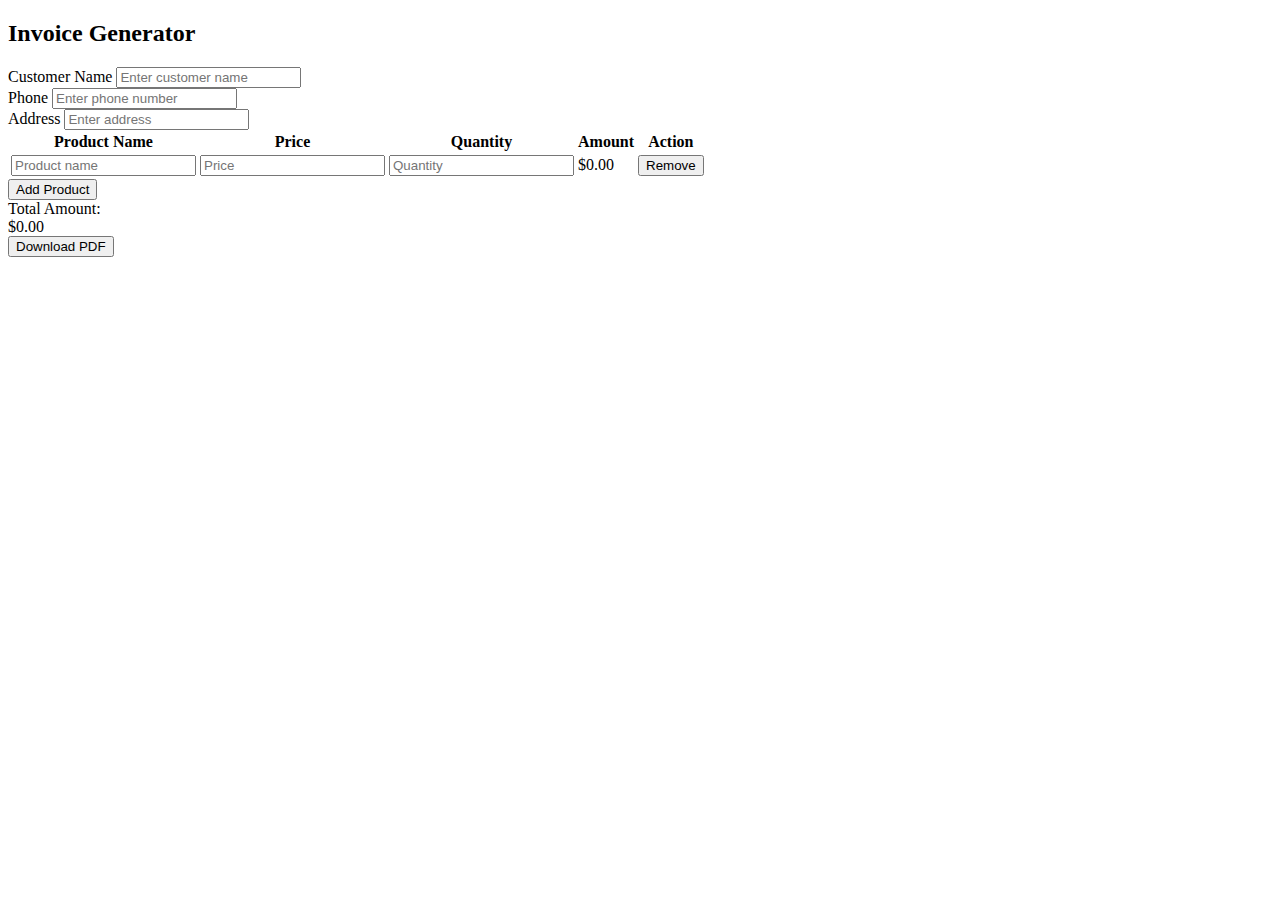
==== billing_system/src/main/resources/templates/index.html @ ca04a3f0 "added ui to thymeleaf" ====
<!DOCTYPE html>
<html xmlns:th="http://www.thymeleaf.org">
<head>
    <meta charset="UTF-8">
    <meta name="viewport" content="width=device-width, initial-scale=1.0">
    <title>Invoice Generator</title>
    <link rel="stylesheet" th:href="@{/styles.css}">
</head>
<body>
    <div class="card">
        <div class="card-header">
            <h2>Invoice Generator</h2>
        </div>
        <div class="card-content">
            <div class="input-group">
                <label for="customerName">Customer Name</label>
                <input id="customerName" type="text" placeholder="Enter customer name">
            </div>
            <div class="input-group">
                <label for="customerPhone">Phone</label>
                <input id="customerPhone" type="tel" placeholder="Enter phone number">
            </div>
            <div class="input-group">
                <label for="customerAddress">Address</label>
                <input id="customerAddress" type="text" placeholder="Enter address">
            </div>

            <table id="productTable">
                <thead>
                    <tr>
                        <th>Product Name</th>
                        <th>Price</th>
                        <th>Quantity</th>
                        <th>Amount</th>
                        <th>Action</th>
                    </tr>
                </thead>
                <tbody id="productBody">
                    <tr>
                        <td><input type="text" placeholder="Product name"></td>
                        <td><input type="number" placeholder="Price" oninput="updateAmount(this)"></td>
                        <td><input type="number" placeholder="Quantity" oninput="updateAmount(this)"></td>
                        <td class="amount">$0.00</td>
                        <td><button class="remove-btn" onclick="removeProduct(this)">Remove</button></td>
                    </tr>
                </tbody>
            </table>
            <button id="addProduct" onclick="addProduct()">Add Product</button>
        </div>
        <div class="card-footer">
            <div>Total Amount:</div>
            <div id="totalAmount">$0.00</div>
        </div>

        <div class="card-footer"></div>
            <button>Download PDF</button>
        </div>
    </div>

    <script src="script.js"></script>
</body>
</html>
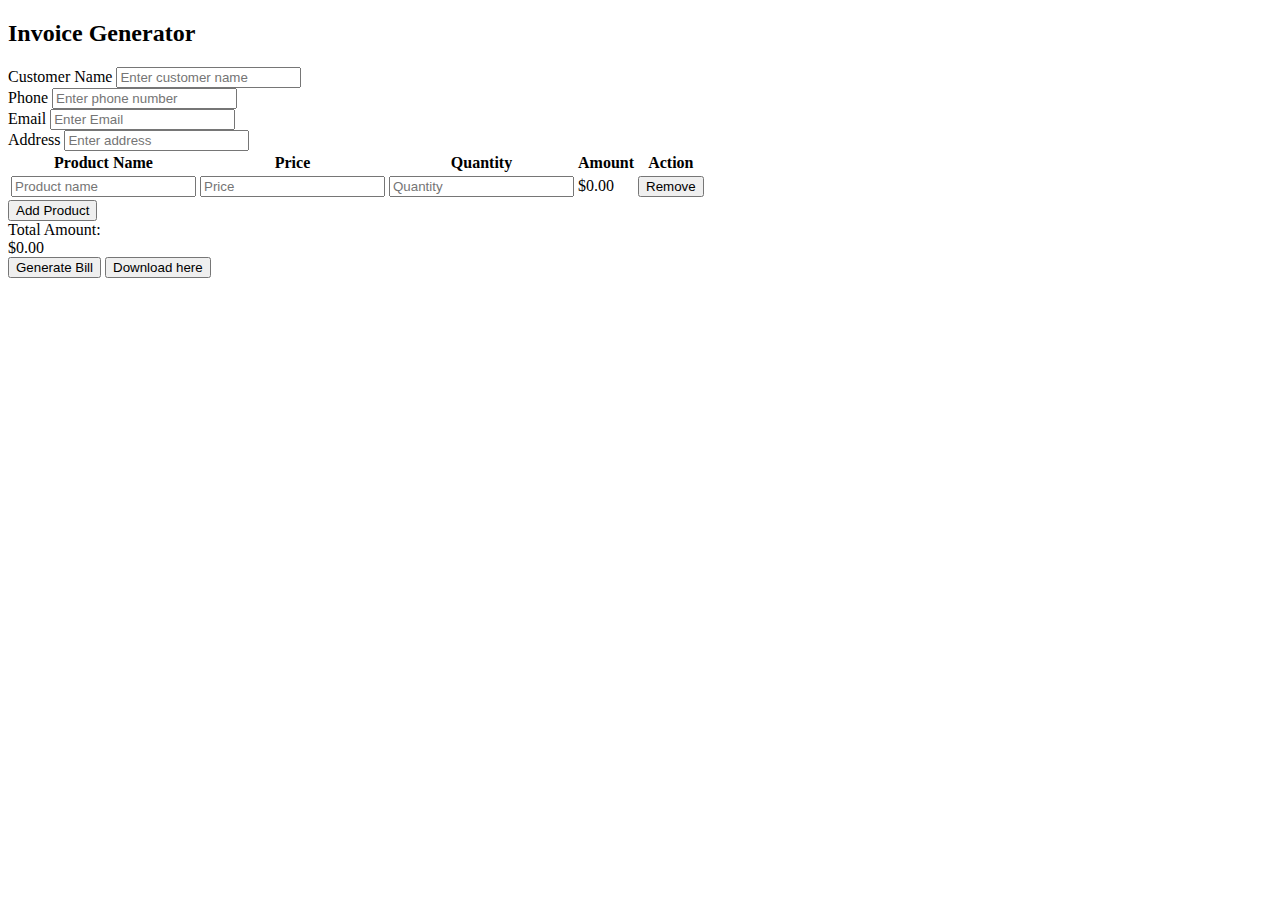
==== commit 2873cbed: "Added downloadInvoice function to the script" ====
--- a/billing_system/src/main/resources/templates/index.html
+++ b/billing_system/src/main/resources/templates/index.html
@@ -19,6 +19,10 @@
             <div class="input-group">
                 <label for="customerPhone">Phone</label>
                 <input id="customerPhone" type="tel" placeholder="Enter phone number">
+            </div>
+            <div class="input-group">
+                <label for="customerEmail">Email</label>
+                <input id="customerEmail" type="text" placeholder="Enter Email">
             </div>
             <div class="input-group">
                 <label for="customerAddress">Address</label>
@@ -53,7 +57,8 @@
         </div>
 
         <div class="card-footer"></div>
-            <button>Download PDF</button>
+        <button id="generateBill" onclick="submitInvoice()">Generate Bill</button>
+        <button id="downloadInvoice" onclick="downloadInvoice()"> Download here</button>
         </div>
     </div>
 
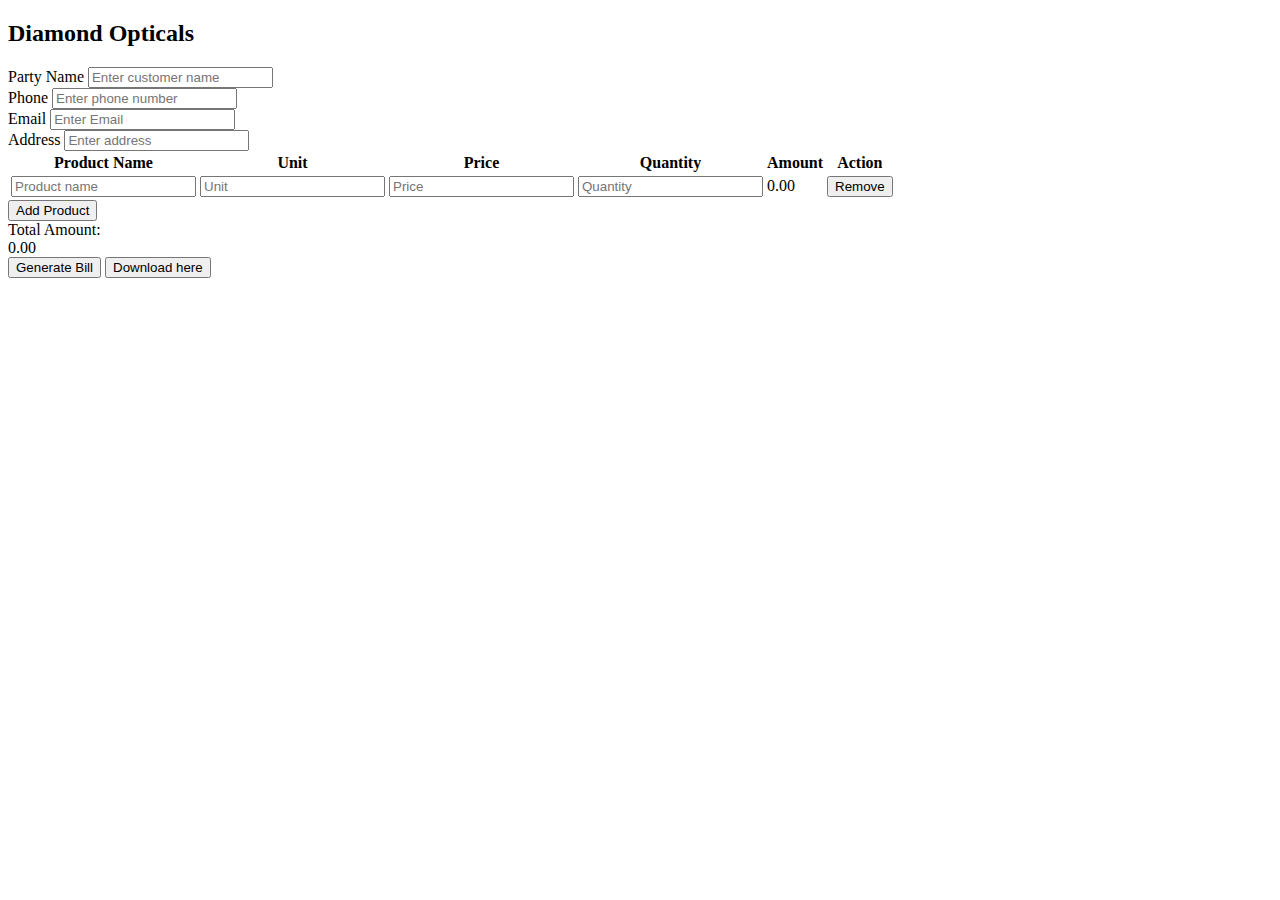
==== commit 63acef0b: "Created New Column Unit and fixed some bugs" ====
--- a/billing_system/src/main/resources/templates/index.html
+++ b/billing_system/src/main/resources/templates/index.html
@@ -4,16 +4,16 @@
     <meta charset="UTF-8">
     <meta name="viewport" content="width=device-width, initial-scale=1.0">
     <title>Invoice Generator</title>
-    <link rel="stylesheet" th:href="@{/styles.css}">
+    <link rel="stylesheet" href="/styles.css">
 </head>
 <body>
     <div class="card">
         <div class="card-header">
-            <h2>Invoice Generator</h2>
+            <h2>Diamond Opticals</h2>
         </div>
         <div class="card-content">
             <div class="input-group">
-                <label for="customerName">Customer Name</label>
+                <label for="customerName">Party Name</label>
                 <input id="customerName" type="text" placeholder="Enter customer name">
             </div>
             <div class="input-group">
@@ -33,6 +33,7 @@
                 <thead>
                     <tr>
                         <th>Product Name</th>
+                        <th>Unit</th>
                         <th>Price</th>
                         <th>Quantity</th>
                         <th>Amount</th>
@@ -41,10 +42,11 @@
                 </thead>
                 <tbody id="productBody">
                     <tr>
-                        <td><input type="text" placeholder="Product name"></td>
+                        <td><input type="text" placeholder="Product name" oninput="updateProduct(this, 'name')"></td>
+                        <td><input type="text" placeholder="Unit" oninput="updateProduct(this)"></td>
                         <td><input type="number" placeholder="Price" oninput="updateAmount(this)"></td>
                         <td><input type="number" placeholder="Quantity" oninput="updateAmount(this)"></td>
-                        <td class="amount">$0.00</td>
+                        <td class="amount">0.00</td>
                         <td><button class="remove-btn" onclick="removeProduct(this)">Remove</button></td>
                     </tr>
                 </tbody>
@@ -53,7 +55,7 @@
         </div>
         <div class="card-footer">
             <div>Total Amount:</div>
-            <div id="totalAmount">$0.00</div>
+            <div id="totalAmount">0.00</div>
         </div>
 
         <div class="card-footer"></div>
